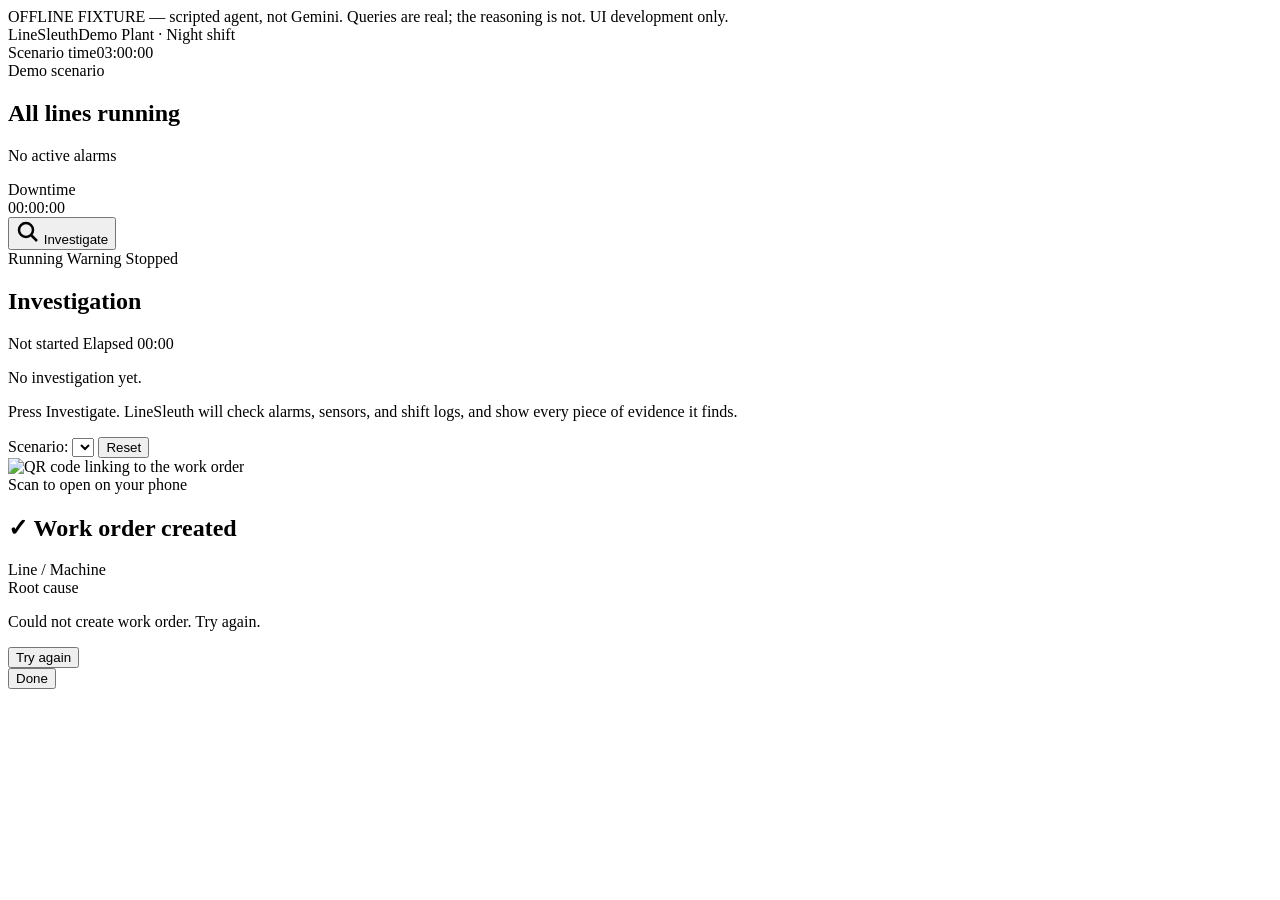
==== app/static/index.html @ 8e8a0dd5 "LineSleuth: hackathon planning docs and W1 skeleton - Team meeting minutes, PRD, roadmap - Finance R" ====
<!doctype html>
<html lang="en">
<head>
  <meta charset="utf-8">
  <meta name="viewport" content="width=device-width, initial-scale=1">
  <title>LineSleuth — Line investigation</title>
  <link rel="preconnect" href="https://fonts.googleapis.com">
  <link rel="preconnect" href="https://fonts.gstatic.com" crossorigin>
  <link href="https://fonts.googleapis.com/css2?family=Inter:wght@400;500;600;700&display=swap" rel="stylesheet">
  <link rel="stylesheet" href="/static/app.css">
</head>
<body>
<div class="app">
  <div id="fixture-banner" class="fixture-banner hidden" role="alert">
    OFFLINE FIXTURE — scripted agent, not Gemini. Queries are real; the reasoning is not. UI development only.
  </div>

  <header class="topbar">
    <div><span class="wordmark">LineSleuth</span><span class="sub">Demo Plant · Night shift</span></div>
    <div><span class="clock-label">Scenario time</span><span id="clock" class="clock" aria-live="off">03:00:00</span></div>
    <div><span class="chip chip-info">Demo scenario</span></div>
  </header>

  <main class="main">
    <div class="left">
      <section id="alert" class="alert normal">
        <div>
          <h1 id="alert-title">All lines running</h1>
          <p id="alert-sub">No active alarms</p>
        </div>
        <div class="alert-right">
          <div id="downtime-box" class="hidden">
            <div class="downtime-label">Downtime</div>
            <div id="downtime" class="downtime" aria-live="off">00:00:00</div>
          </div>
          <button id="investigate" class="btn-primary" type="button">
            <span id="investigate-icon" aria-hidden="true">
              <svg width="24" height="24" viewBox="0 0 24 24" fill="none" stroke="currentColor" stroke-width="2.5"><circle cx="10" cy="10" r="7"/><path d="M15.5 15.5 21 21"/></svg>
            </span>
            <span id="investigate-label">Investigate</span>
          </button>
        </div>
      </section>

      <section class="plant">
        <!--LINE_LAYOUT_SVG-->
        <div class="legend">
          <span><i class="dot" style="background:var(--color-success)"></i>Running</span>
          <span><i class="dot" style="background:var(--color-warn)"></i>Warning</span>
          <span><i class="dot" style="background:var(--color-danger)"></i>Stopped</span>
        </div>
      </section>
    </div>

    <section class="panel" aria-label="Investigation">
      <div class="panel-head">
        <h2>Investigation</h2>
        <span id="status-chip" class="chip chip-muted">Not started</span>
        <span id="elapsed" class="elapsed hidden">Elapsed 00:00</span>
      </div>
      <div id="panel-body" class="panel-body">
        <div id="empty" class="empty">
          <p>No investigation yet.</p>
          <p>Press Investigate. LineSleuth will check alarms, sensors, and shift logs, and show every piece of evidence it finds.</p>
        </div>
        <div id="cards" aria-live="polite"></div>
        <div id="result"></div>
      </div>
    </section>
  </main>

  <footer class="bottombar">
    <label for="scenario">Scenario:</label>
    <select id="scenario"></select>
    <button id="reset" class="btn-text" type="button">Reset</button>
    <span id="mode" class="mode"></span>
  </footer>
</div>

<div id="modal" class="backdrop hidden" role="dialog" aria-modal="true" aria-labelledby="wo-title">
  <div class="modal">
    <div>
      <div class="qr"><img id="qr-img" alt="QR code linking to the work order"></div>
      <div class="qr-caption">Scan to open on your phone</div>
      <div id="qr-url" class="qr-url"></div>
    </div>
    <div>
      <div id="wo-ok">
        <h2 id="wo-title"><span class="ok">&#10003;</span> Work order created</h2>
        <div class="field"><div id="wo-id" class="root-cause" style="font-size:var(--fs-xl)"></div></div>
        <div class="field"><div class="label">Line / Machine</div><div id="wo-line"></div></div>
        <div class="field"><div class="label">Root cause</div><div id="wo-cause"></div></div>
        <div class="field"><span id="wo-priority" class="chip chip-warn"></span></div>
      </div>
      <div id="wo-fail" class="hidden">
        <p class="error-text">Could not create work order. Try again.</p>
        <button id="wo-retry" class="btn-outline" type="button">Try again</button>
      </div>
      <div class="modal-foot"><button id="wo-done" class="btn-outline" type="button">Done</button></div>
    </div>
  </div>
</div>

<script src="/static/app.js"></script>
</body>
</html>
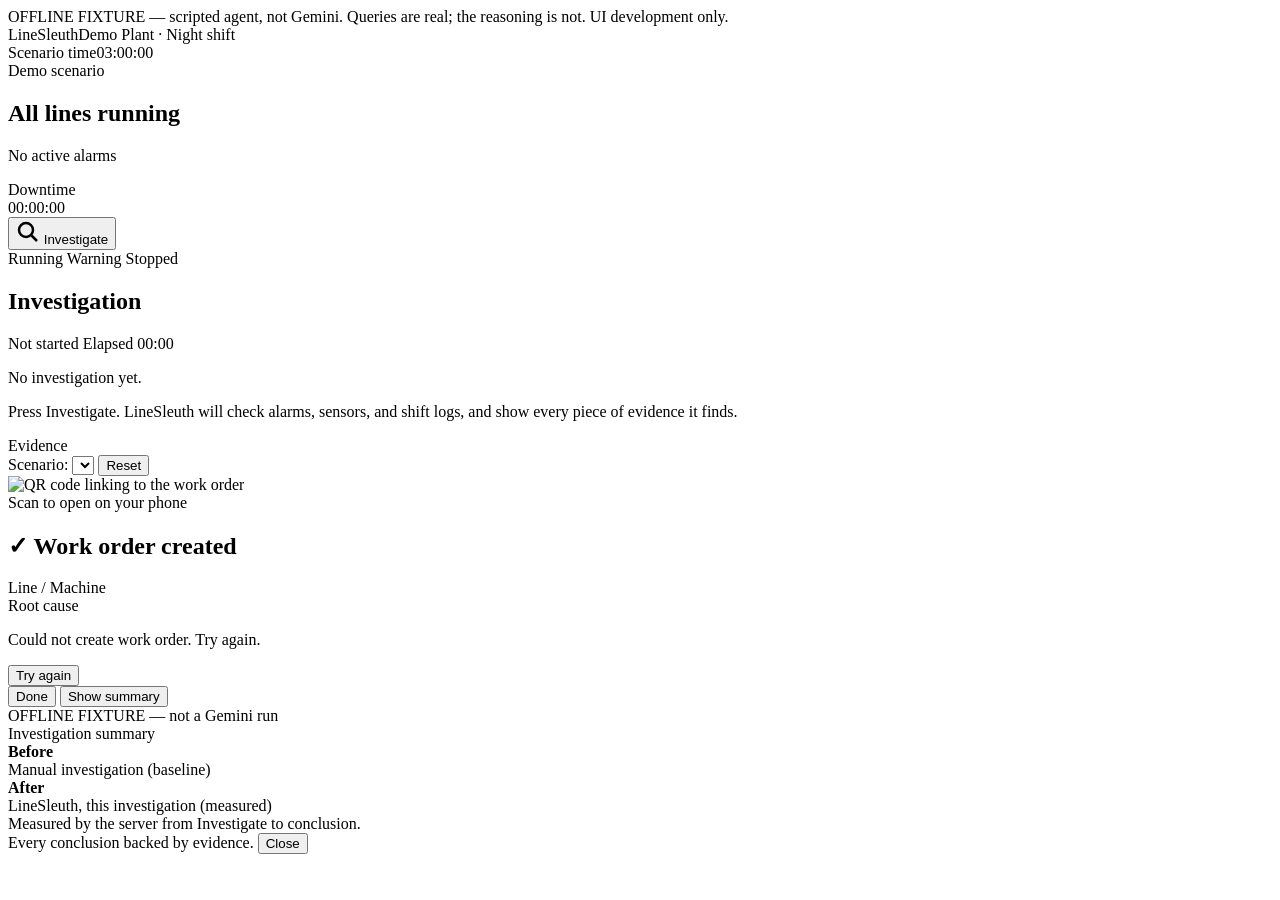
==== commit a395f57a: "UI v2: evidence sparklines, root-cause valve highlight, responsive layout, recap - Evidence cards ca" ====
--- a/app/static/index.html
+++ b/app/static/index.html
@@ -24,38 +24,35 @@
   <main class="main">
     <div class="left">
       <section id="alert" class="alert normal">
-        <div>
-          <h1 id="alert-title">All lines running</h1>
-          <p id="alert-sub">No active alarms</p>
+        <h1 id="alert-title">All lines running</h1>
+        <p id="alert-sub">No active alarms</p>
+        <div id="downtime-box" class="hidden">
+          <div class="downtime-label">Downtime</div>
+          <div id="downtime" class="downtime" aria-live="off">00:00:00</div>
         </div>
-        <div class="alert-right">
-          <div id="downtime-box" class="hidden">
-            <div class="downtime-label">Downtime</div>
-            <div id="downtime" class="downtime" aria-live="off">00:00:00</div>
-          </div>
-          <button id="investigate" class="btn-primary" type="button">
-            <span id="investigate-icon" aria-hidden="true">
-              <svg width="24" height="24" viewBox="0 0 24 24" fill="none" stroke="currentColor" stroke-width="2.5"><circle cx="10" cy="10" r="7"/><path d="M15.5 15.5 21 21"/></svg>
-            </span>
-            <span id="investigate-label">Investigate</span>
-          </button>
-        </div>
+        <button id="investigate" class="btn-primary" type="button">
+          <span id="investigate-icon" aria-hidden="true">
+            <svg width="24" height="24" viewBox="0 0 24 24" fill="none" stroke="currentColor" stroke-width="2.5"><circle cx="10" cy="10" r="7"/><path d="M15.5 15.5 21 21"/></svg>
+          </span>
+          <span id="investigate-label">Investigate</span>
+        </button>
       </section>
 
       <section class="plant">
-        <!--LINE_LAYOUT_SVG-->
         <div class="legend">
           <span><i class="dot" style="background:var(--color-success)"></i>Running</span>
           <span><i class="dot" style="background:var(--color-warn)"></i>Warning</span>
           <span><i class="dot" style="background:var(--color-danger)"></i>Stopped</span>
         </div>
+        <!--LINE_LAYOUT_SVG-->
+        <div id="plant-live" class="sr-only" aria-live="polite"></div>
       </section>
     </div>
 
     <section class="panel" aria-label="Investigation">
       <div class="panel-head">
         <h2>Investigation</h2>
-        <span id="status-chip" class="chip chip-muted">Not started</span>
+        <span id="status-chip" class="chip chip-muted" role="status">Not started</span>
         <span id="elapsed" class="elapsed hidden">Elapsed 00:00</span>
       </div>
       <div id="panel-body" class="panel-body">
@@ -63,8 +60,9 @@
           <p>No investigation yet.</p>
           <p>Press Investigate. LineSleuth will check alarms, sensors, and shift logs, and show every piece of evidence it finds.</p>
         </div>
-        <div id="cards" aria-live="polite"></div>
         <div id="result"></div>
+        <div id="evidence-head" class="subhead evidence-head hidden">Evidence</div>
+        <div id="cards" class="evidence-list" aria-live="polite"></div>
       </div>
     </section>
   </main>
@@ -96,7 +94,42 @@
         <p class="error-text">Could not create work order. Try again.</p>
         <button id="wo-retry" class="btn-outline" type="button">Try again</button>
       </div>
-      <div class="modal-foot"><button id="wo-done" class="btn-outline" type="button">Done</button></div>
+      <div class="modal-foot">
+        <button id="wo-done" class="btn-text" type="button">Done</button>
+        <button id="show-summary" class="btn-outline hidden" type="button">Show summary</button>
+      </div>
+    </div>
+  </div>
+</div>
+
+<div id="recap" class="backdrop recap-backdrop hidden" role="dialog" aria-modal="true" aria-labelledby="recap-title recap-cause">
+  <div class="recap">
+    <div id="recap-fixture" class="recap-fixture hidden">OFFLINE FIXTURE — not a Gemini run</div>
+    <div id="recap-title" class="eyebrow">Investigation summary</div>
+    <div id="recap-where" class="recap-where"></div>
+    <div id="recap-cause" class="recap-cause"></div>
+    <div class="recap-row">
+      <div class="recap-label"><b>Before</b></div>
+      <div class="recap-label-text">Manual investigation (baseline)</div>
+      <div id="recap-before-value" class="recap-value"></div>
+      <div class="recap-body">
+        <div id="recap-before-bar" class="recap-bar recap-bar-before hidden"><i></i></div>
+        <div id="recap-before-note" class="recap-note"></div>
+      </div>
+    </div>
+    <div class="recap-row">
+      <div class="recap-label"><b>After</b></div>
+      <div class="recap-label-text">LineSleuth, this investigation (measured)</div>
+      <div id="recap-after-value" class="recap-value recap-after"></div>
+      <div class="recap-body">
+        <div id="recap-after-bar" class="recap-bar recap-bar-after hidden"><i></i></div>
+        <div id="recap-after-detail" class="recap-detail"></div>
+        <div class="recap-muted">Measured by the server from Investigate to conclusion.</div>
+      </div>
+    </div>
+    <div class="recap-foot">
+      <span>Every conclusion backed by evidence.</span>
+      <button id="recap-close" class="btn-outline" type="button">Close</button>
     </div>
   </div>
 </div>
